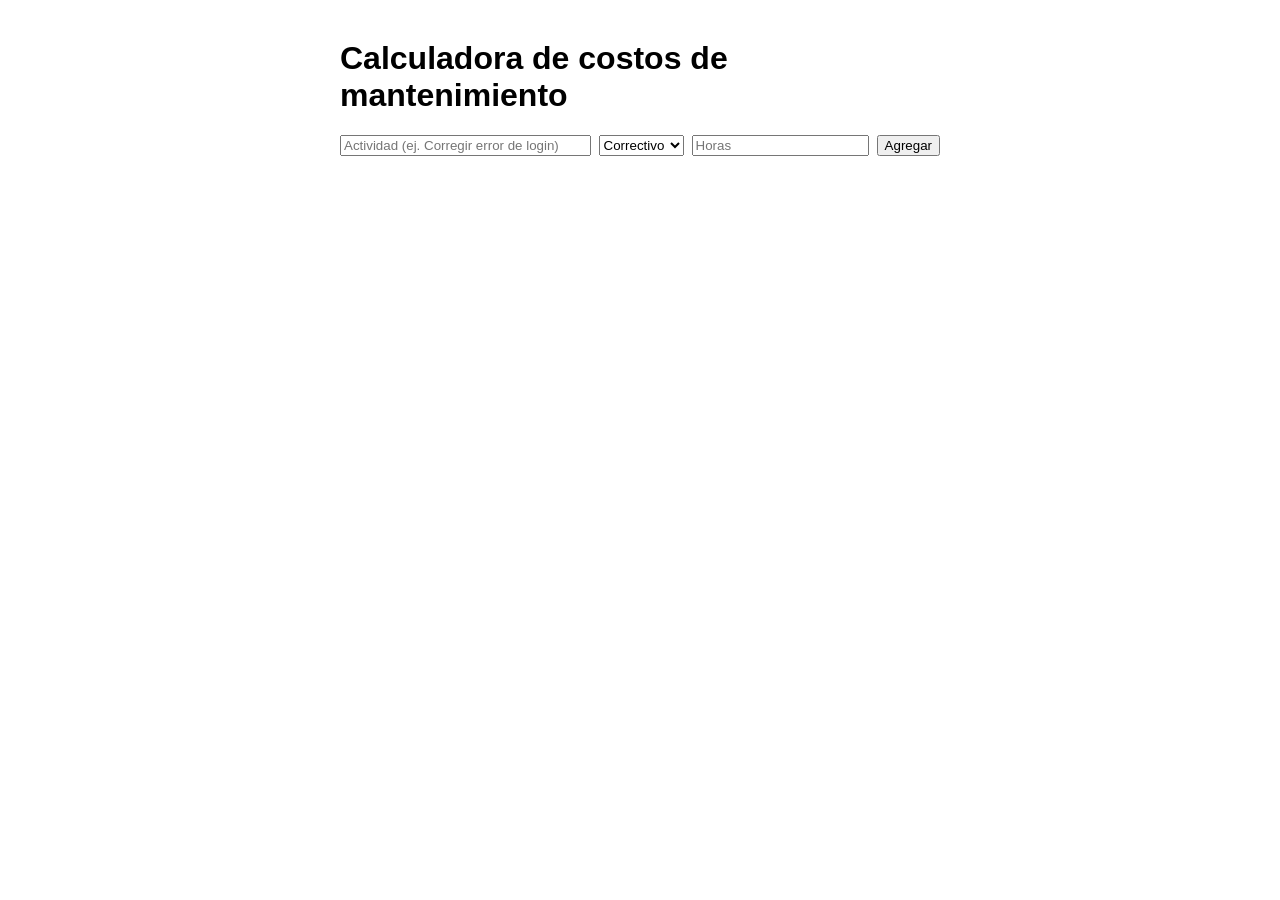
==== index.html @ d8e098b1 "Inicializar proyecto calculadora de costos de mantenimiento" ====
<!DOCTYPE html>
<html lang="es">
<head>
  <meta charset="UTF-8">
  <title>Calculadora de costos de mantenimiento</title>
  <link rel="stylesheet" href="style.css">
</head>
<body>
  <h1>Calculadora de costos de mantenimiento</h1>

  <div class="formulario">
    <input id="nombre" placeholder="Actividad (ej. Corregir error de login)">
    <select id="categoria">
      <option>Correctivo</option>
      <option>Adaptativo</option>
      <option>Perfectivo</option>
      <option>Preventivo</option>
    </select>
    <input id="horas" type="number" placeholder="Horas">
    <button id="agregar">Agregar</button>
  </div>

  <ul id="lista"></ul>
  <p id="total"></p>

  <script src="app.js"></script>
</body>
</html>
---- style.css ----
body { font-family: Arial, sans-serif; width: 600px; margin: 40px auto; }
.formulario { display: flex; gap: 8px; margin-bottom: 16px; }
.formulario input[id="nombre"] { flex: 1; }
li { padding: 6px 0; }
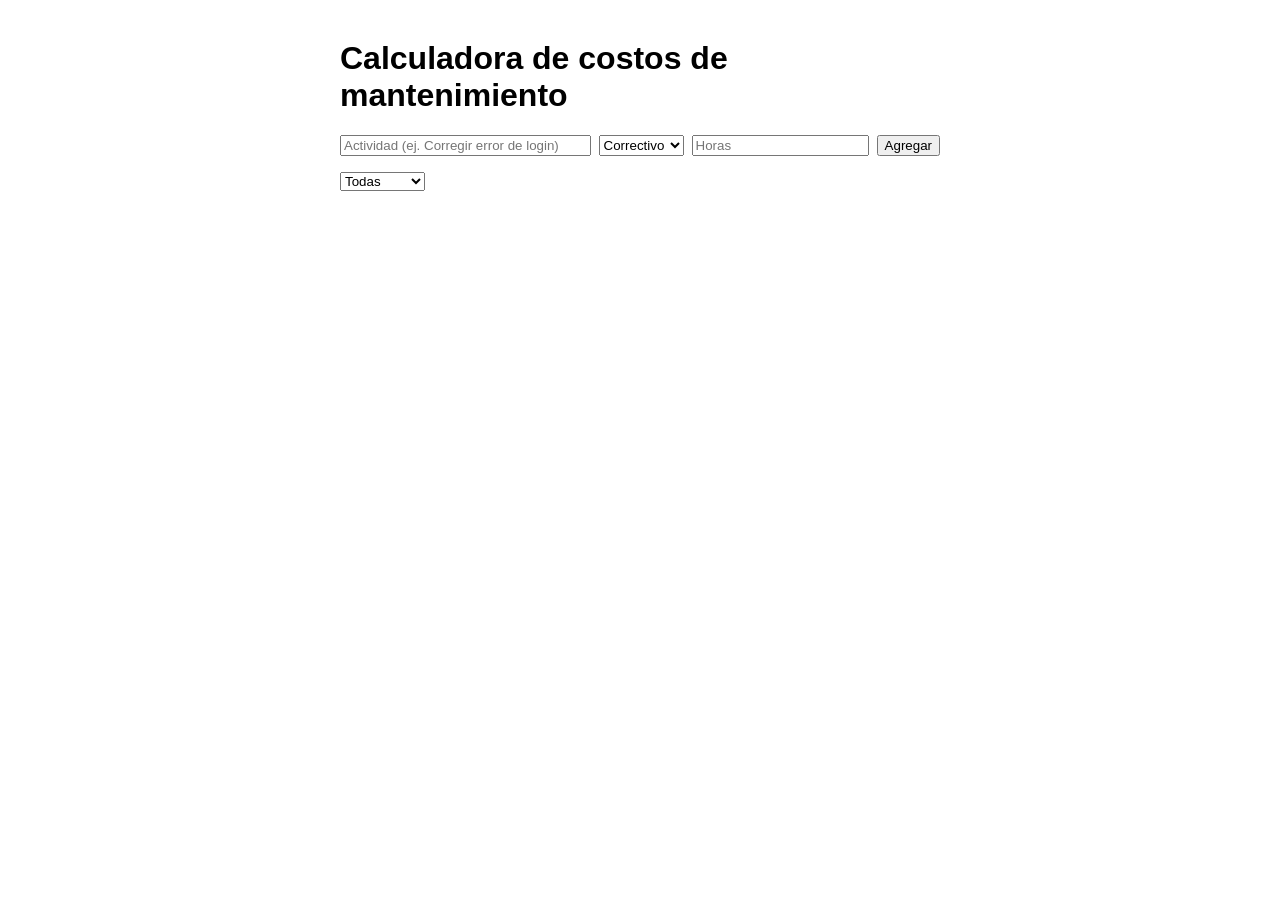
==== commit a43684bf: "feat(HU5): agrega filtro por categoría" ====
--- a/index.html
+++ b/index.html
@@ -1,28 +1,55 @@
+
 <!DOCTYPE html>
 <html lang="es">
 <head>
-  <meta charset="UTF-8">
-  <title>Calculadora de costos de mantenimiento</title>
-  <link rel="stylesheet" href="style.css">
+    <meta charset="UTF-8">
+    <title>Calculadora de costos de mantenimiento</title>
+    <link rel="stylesheet" href="style.css">
 </head>
 <body>
-  <h1>Calculadora de costos de mantenimiento</h1>
 
-  <div class="formulario">
-    <input id="nombre" placeholder="Actividad (ej. Corregir error de login)">
-    <select id="categoria">
-      <option>Correctivo</option>
-      <option>Adaptativo</option>
-      <option>Perfectivo</option>
-      <option>Preventivo</option>
+    <h1>Calculadora de costos de mantenimiento</h1>
+
+    <div class="formulario">
+
+        <input
+            id="nombre"
+            placeholder="Actividad (ej. Corregir error de login)"
+        >
+
+        <select id="categoria">
+            <option>Correctivo</option>
+            <option>Adaptativo</option>
+            <option>Perfectivo</option>
+            <option>Preventivo</option>
+        </select>
+
+        <input
+            id="horas"
+            type="number"
+            placeholder="Horas"
+        >
+
+        <button id="agregar">Agregar</button>
+
+    </div>
+
+    <!-- Filtro por categoría - HU5 -->
+    <select id="filtro">
+        <option>Todas</option>
+        <option>Correctivo</option>
+        <option>Adaptativo</option>
+        <option>Perfectivo</option>
+        <option>Preventivo</option>
     </select>
-    <input id="horas" type="number" placeholder="Horas">
-    <button id="agregar">Agregar</button>
-  </div>
 
-  <ul id="lista"></ul>
-  <p id="total"></p>
+    <!-- Lista de actividades -->
+    <ul id="lista"></ul>
 
-  <script src="app.js"></script>
+    <!-- Total de costos -->
+    <p id="total"></p>
+
+    <script src="app.js"></script>
+
 </body>
 </html>
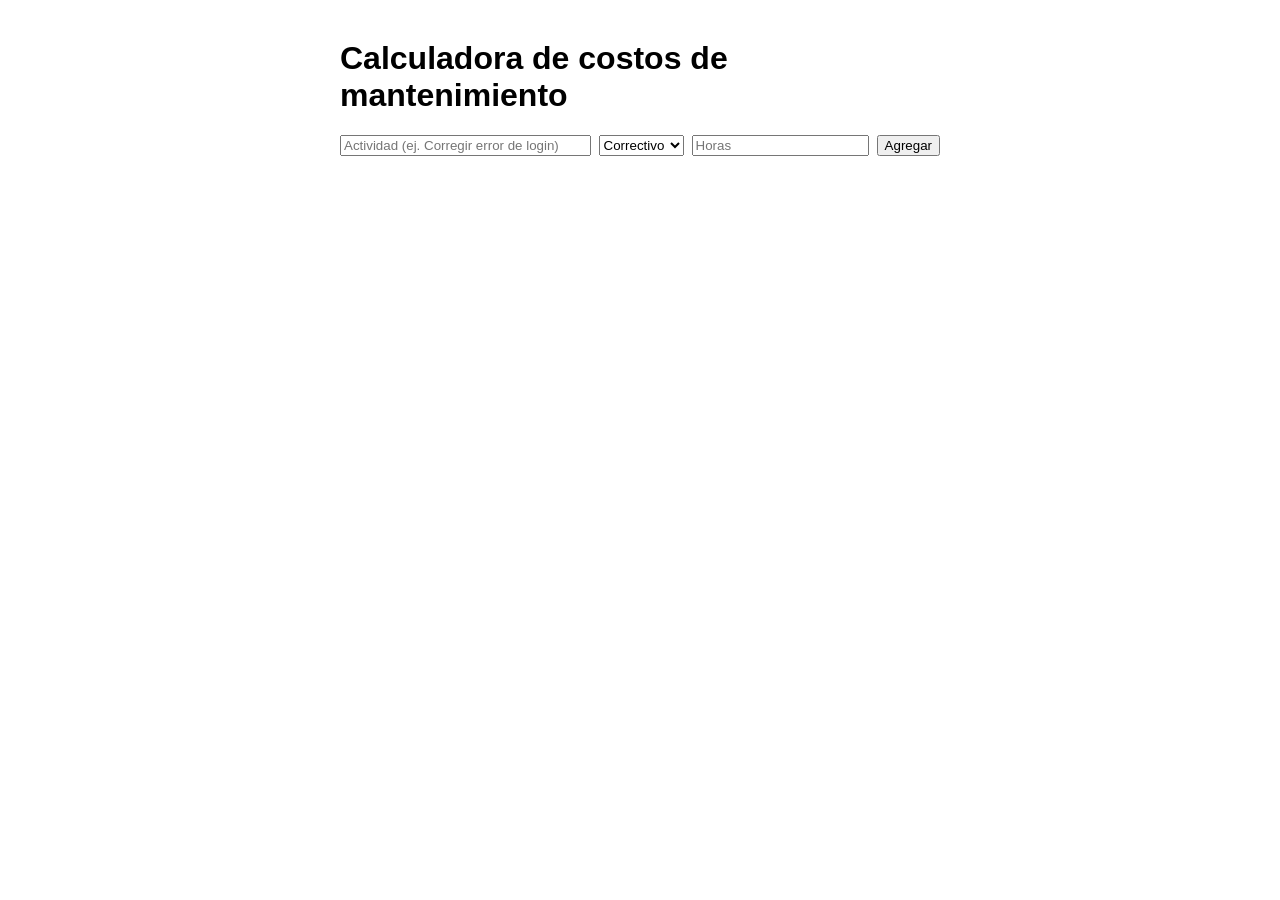
==== commit 64444a36: "fix(HU1): valida nombre y horas" ====
--- a/index.html
+++ b/index.html
@@ -1,55 +1,28 @@
-
 <!DOCTYPE html>
 <html lang="es">
 <head>
-    <meta charset="UTF-8">
-    <title>Calculadora de costos de mantenimiento</title>
-    <link rel="stylesheet" href="style.css">
+  <meta charset="UTF-8">
+  <title>Calculadora de costos de mantenimiento</title>
+  <link rel="stylesheet" href="style.css">
 </head>
 <body>
+  <h1>Calculadora de costos de mantenimiento</h1>
+  <div class="formulario">
+    <input id="nombre" placeholder="Actividad (ej. Corregir error de login)">
+    <select id="categoria">
+      <option>Correctivo</option>
+      <option>Adaptativo</option>
+      <option>Perfectivo</option>
+      <option>Preventivo</option>
+    </select>
+    <input id="horas" type="number" placeholder="Horas">
+    <button id="agregar">Agregar</button>
+  </div>
+  <p id="mensaje" class="error"></p>
 
-    <h1>Calculadora de costos de mantenimiento</h1>
+  <ul id="lista"></ul>
+  <p id="total"></p>
 
-    <div class="formulario">
-
-        <input
-            id="nombre"
-            placeholder="Actividad (ej. Corregir error de login)"
-        >
-
-        <select id="categoria">
-            <option>Correctivo</option>
-            <option>Adaptativo</option>
-            <option>Perfectivo</option>
-            <option>Preventivo</option>
-        </select>
-
-        <input
-            id="horas"
-            type="number"
-            placeholder="Horas"
-        >
-
-        <button id="agregar">Agregar</button>
-
-    </div>
-
-    <!-- Filtro por categoría - HU5 -->
-    <select id="filtro">
-        <option>Todas</option>
-        <option>Correctivo</option>
-        <option>Adaptativo</option>
-        <option>Perfectivo</option>
-        <option>Preventivo</option>
-    </select>
-
-    <!-- Lista de actividades -->
-    <ul id="lista"></ul>
-
-    <!-- Total de costos -->
-    <p id="total"></p>
-
-    <script src="app.js"></script>
-
+  <script src="app.js"></script>
 </body>
 </html>
--- a/style.css
+++ b/style.css
@@ -2,3 +2,4 @@
 .formulario { display: flex; gap: 8px; margin-bottom: 16px; }
 .formulario input[id="nombre"] { flex: 1; }
 li { padding: 6px 0; }
+.error { color: #b00020; }
